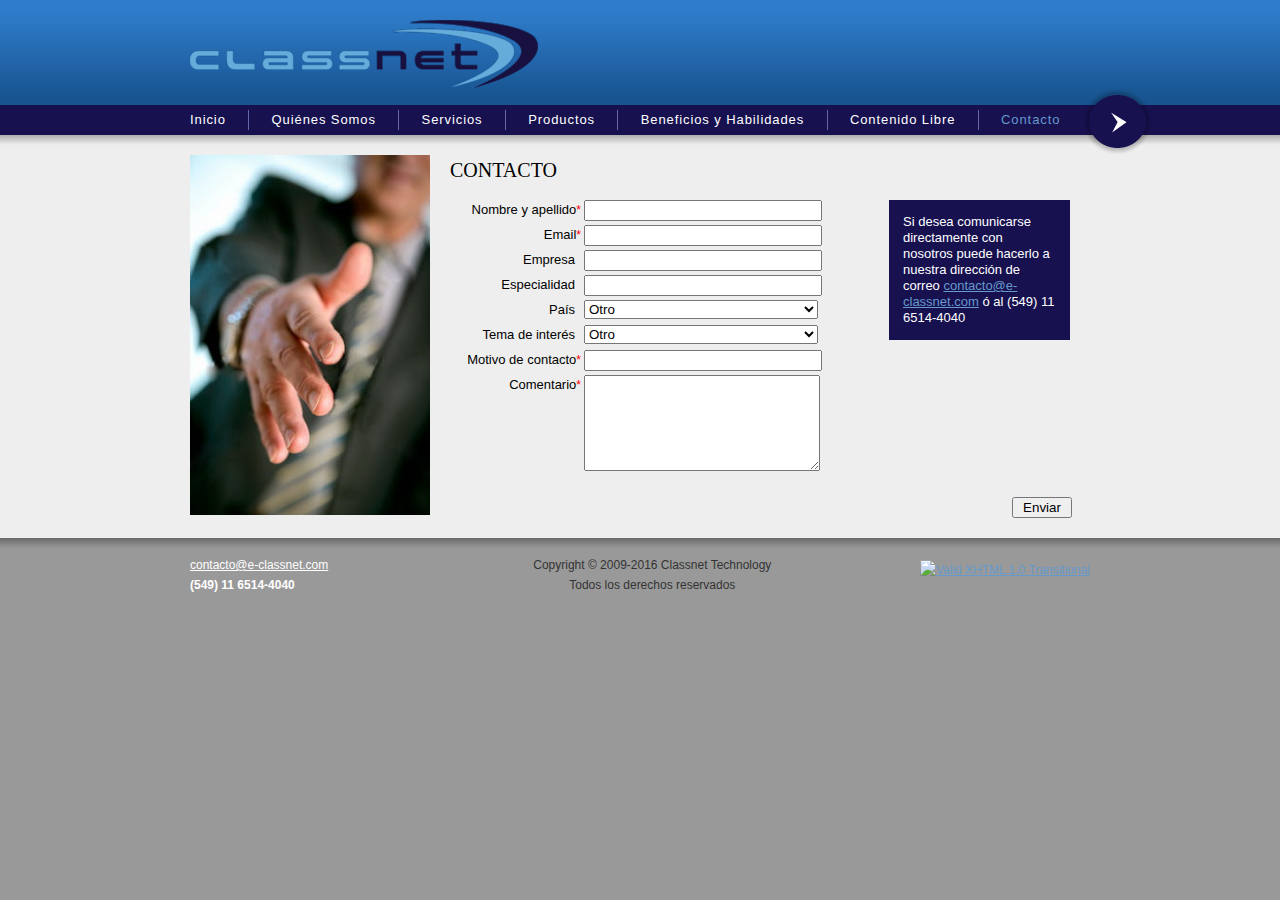
==== contacto/index.html @ 324c37cd "Crawled from Heroku" ====
<!DOCTYPE html PUBLIC "-//W3C//DTD XHTML 1.0 Transitional//EN" "http://www.w3.org/TR/xhtml1/DTD/xhtml1-transitional.dtd">
<html xmlns="http://www.w3.org/1999/xhtml" lang="es">
<head>
	<meta http-equiv="Content-Type" content="text/html; charset=utf-8" />
	<title>Classnet Technology - Contacto</title>
	<meta name='keywords' content='classnet,technology,consulting,consultoría,capacitación,formación,tablero de comando,sistema,SAP,parametrización,reportes,excel,access,balanced scorecard,ms-office,coaching informático,planillas,logística,auditorias,RR.HH.,finanzas,simuladores financieros,análisis de costos,optimización procesos' />
	<meta name='robots' content='index, follow' />
	<meta name='copyright' content='2009-2016 Classnet Technology' />
	<meta name='author' content='Ariel Flesler' />
	<meta name='language' content='es-ar' />
	<link href='/favicon.ico' rel='shortcut icon' type='image/x-icon' />
	<link href='/css/style.css' rel='stylesheet' type='text/css' />
	<script type='text/javascript' src='/js/common.js'></script>
	<!-- Last Modified: 1463144155 -->
</head>
<body>
	<!-- LOGO -->
	<div id="logo">
		<div class="center">
			<a id="logo_link" href="/">
				<img src='/images/logo.gif' alt='Classnet Technology' title='Classnet Technology' width='348' height='68' />
			</a>
		</div>
	</div>	
	<!-- MENU -->
	<div id="menu">
		<ul class="center">
			<li class='first'><a href='/'>Inicio</a></li>
			<li><a href='/quienes-somos/'>Quiénes Somos</a></li>
			<li><a href='/servicios/'>Servicios</a></li>
			<li><a href='/productos/'>Productos</a></li>
			<li><a href='/habilidades/'>Beneficios y Habilidades</a></li>
			<li><a href='/contenido-libre/'>Contenido Libre</a></li>
			<li class='selected'><a href='/contacto/'>Contacto</a></li>
			<li class="tour">
				<a class="tour" href="/">
					<span class='png' style='filter:progid:DXImageTransform.Microsoft.AlphaImageLoader(src=/images/tour-guiado.png)'><img src='/images/tour-guiado.png' alt='Tour Guiado' title='Tour Guiado' width='69' height='65' />
</span>				</a>
			</li>
		</ul>
	</div>
	<div id="menu_gradient">&nbsp;</div>
	<!-- MAIN -->
	<div id="contentWrap">
		<div id="content" class="center">
			<!-- SIDEBAR -->
			<div id="sidebar">
				<img src='/images/classnet_contacto.jpg' alt='Contacto' title='Contacto' width='240' height='360' />
			</div>
			<!-- CONTENT -->
			<div id="text">
				<h1>Contacto</h1>
<form action="." method="POST" id="contact">
	<fieldset>
		<ol>
			<li>
				<label for="name">Nombre y apellido<span>*</span></label>
				<input type="text" name="data[name]" id="name" />
			</li>
			<li>
				<label for="email">Email<span>*</span></label>
				<input type="text" name="data[email]" id="email" />
			</li>
			<li>
				<label for="company">Empresa</label>
				<input type="text" name="data[company]" id="company" />
			</li>
			<li>
				<label for="specialty">Especialidad</label>
				<input type="text" name="data[specialty]" id="specialty" />
			</li>
			<li>
				<label for="country">País</label>
				<select id="country" name="data[country]">
					<option value="" selected="selected">Otro</option>
					<option>Argentina</option>
					<option>Bolivia</option>
					<option>Brasil</option>
					<option>Chile</option>
					<option>Ecuador</option>
					<option>Paraguay</option>
					<option>Perú</option>
					<option>Uruguay</option>
					<option>Venezuela</option>
				</select>
			</li>
			<li id="provinceItem">
				<label for="province">Provincia</label>
				<select id="province" name="data[province]">
					<option value="" selected="selected">Elija una provincia</option>
					<option>Buenos Aires</option>
					<option>Catamarca</option>
					<option>Chaco</option>
					<option>Chubut</option>
					<option>Ciudad de Buenos Aires</option>
					<option>Córdoba</option>
					<option>Corrientes</option>
					<option>Entre Ríos</option>
					<option>Formosa</option>
					<option>Jujuy</option>
					<option>La Pampa</option>
					<option>La Rioja</option>
					<option>Misiones</option>
					<option>Neuquén</option>
					<option>Río Negro</option>
					<option>Salta</option>
					<option>San Juan</option>
					<option>San Luis</option>
					<option>Santa Cruz</option>
					<option>Santa Fe</option>
					<option>Santiago del Estero</option>
					<option>Tierra del Fuego</option>
					<option>Tucumán</option>
				</select>
			</li>
			<li>
				<label for="area">Tema de interés</label>
				<select id="area" name="data[area]">
					<option>SAP</option>
					<option>Tablero de comando</option>
					<option>Excel/Access</option>
					<option>Coaching Informático</option>
					<option selected="selected" value="">Otro</option>
				</select>
			</li>
			<li>
				<label for="subject">Motivo de contacto<span>*</span></label>
				<input type="text" name="data[subject]" id="subject" />
			</li>
			<li>
				<label for="message">Comentario<span>*</span></label>
				<textarea name="data[message]" id="message" rows="6"></textarea>
			</li>
		</ol>
		<input id="submit" name="submit" type="submit" value="Enviar" />
	</fieldset>
</form>
<script type="text/javascript" src="../js/validation.js"></script>

<div id="contact_card">
	Si desea comunicarse directamente con nosotros puede hacerlo a nuestra dirección de correo <script type='text/javascript'>email('contacto', 'e-classnet')</script><noscript><a href='mailto:contacto (at) e-classnet (dot) com'>contacto (at) e-classnet (dot) com</a></noscript> ó al (549) 11 6514-4040	
</div>
			</div>
		</div>
		<div id="content_gradient">&nbsp;</div>
	</div>
	<!-- FOOTER -->
	<div id="footer">
		<div class="center">
			<div class="left">
				<script type='text/javascript'>email('contacto', 'e-classnet')</script><noscript><a href='mailto:contacto (at) e-classnet (dot) com'>contacto (at) e-classnet (dot) com</a></noscript>				<p>(549) 11 6514-4040</p>
			</div>
			<div id="copyright">
				Copyright &copy; 2009-2016 Classnet Technology<br />
				Todos los derechos reservados
			</div>
			<div id="w3c">
				<a href="http://validator.w3.org/check?uri=referer">
					<img src="http://www.w3.org/Icons/valid-xhtml10" alt="Valid XHTML 1.0 Transitional" height="31" width="88" />
				</a>
			</div>
		</div>
	</div>	
	<!-- GOOGLE ANALYTICS -->
	<script type="text/javascript" src="http://www.google-analytics.com/ga.js"></script>
	<script type="text/javascript">
	try { _gat._getTracker("UA-2357772-9")._trackPageview(); } catch(err) {}
	</script>
</body>
</html>
---- css/style.css ----
/* PNG FIX */
span.png {
	_display:inline-block;
}

span.png img {
	_filter:progid:DXImageTransform.Microsoft.Alpha(opacity=0);
}
/* End PNG FIX */

body {
	font-family:Tahoma,Arial;
	font-size:13px;
	line-height:20px;
	background-color:#999;
	margin:0;
	height:100%;
	width:100%;
}

span.hilite {
	font-size:14px;
	font-weight:bold;
}

.left {
	float:left;
}

.right {
	float:right;
}

.error {
	color:red;
}

.small {
	font-size:11px;
	line-height:16px;
	margin:15px 0pt 0pt;
}

a {
	color:#69C;
	text-decoration:underline;
}

img {
	border:0;
}

/* H's */

h1 {
	/*background-color:#999;*/
	font-size:20px;
	font-weight:normal;
	font-family:Verdana;
	height:20px;
	margin:0 0 20px 0;
	padding:0px;
	text-transform:uppercase;
}
h1 span {
	background:#EEE none repeat scroll 0%;
	padding:0px 10px 0px 0px;
}

h2 {
	font-size:17px;
	font-weight:bold;
}

.sub-title {
	text-decoration:underline;
	font-size:13px;
	text-transform:uppercase;
	display:inline;
}

ul, li{
	margin:0;
	padding:0;
}

ul {
	margin-left:20px;
}

/* Layout */

#logo, #menu, #footer, #menu_gradient, #contentWrap, #content_gradient {
	width:100%;
}

.center {
	clear:both;
	margin:0 auto;
	width:900px;
	display:block;
	position:relative;
}

/* INICIO */

#inicio strong {
}

/* HABILIDADES */

#habilidades h2 {
	margin:4px 0;
}

#habilidades p {
	margin:4px 0 0 0;
}
/* SERVICIOS */

#servicios h2 {
	margin:4px 0;
}

#servicios p {
	margin:7px 0 10px 0;
}

/* CONTENIDO LIBRE */

#contenido-libre h2 {
	margin-bottom:4px;
}



#logo {
	position:relative;
	height:65px;
	padding:20px 0;
	background:#195795 url(../images/degrade_header.jpg) repeat-x;
}

#logo #logo_link {
	float:left;
}

#menu {
	clear:both;
	height:20px;
	padding:5px 0;
	background:#171150;
	
}
#menu ul {
	padding:0;
}
#menu ul li {
	float:left;
	list-style-image:none;
	list-style-type:none;
	text-align:center;
	padding:0 1.72em;
	
	border-color:#66A;
	border-style:solid;
	border-width:0 0 0 1px;
	position:relative;
}

#menu a:hover, #menu li.selected a {
	color:#69C;
}

#menu ul li.first {
	border-left-width:0;
	padding-left:0;
}

#menu a {
	display:block;
	float:left;
	font-size:13px;
	/*font-weight:bold;*/
	text-decoration:none;
	color:white;
	font-family:Arial;
	letter-spacing:0.07em;
}

#menu ul li.tour {
	position:relative;
	padding:0;
	border:none;
}

#menu ul li.tour a {
	top:-21px;
	position:absolute;
}

#menu_gradient {
	background:#EEE url(../images/degrade_top.jpg) repeat-x left top;
	height:20px;	
}

#contentWrap{
	background-color:#EEE;
}

#content {
	overflow:hidden;
	position:relative;
	min-height:383px;
	_height:383px; /* IE6 */
}

#sidebar {
	float:left;
	width:250px;
	height:350px;
}

#sidebar img {
	display:block;
	background-color:#DDD;
	font-size:0;
}

#text {
	float:left;
	padding:5px 10px 20px 10px;
	width:620px;
}

#text a.back {
	position:absolute;
	right:20px;
	top:350px;
}

#text .important {
	color:#171150;
}

#content_gradient {
	background:url(../images/degrade_footer.jpg) repeat-x left bottom;
	height:11px;	
}

#foot_text {
	color:#A8A8A8;
	font-size:10px;
	line-height:13px;
	margin:20px 0pt 0pt;
	padding-left:50px;
}
#footer {
	background:#999;
	font-size:12px;
	padding-top:6px;
}

#footer .left p {
	margin:0;
	font-weight:bold;
	color:white;
}
#footer .left a {
	color:white;
	text-decoration:underline;
}

#footer #copyright {
	color:#333;
	text-align:center;
	float:left;
	margin-left:205px;
}

#footer #w3c {
	float:right;
	padding-top:5px;
}


/* Contacto */

#contact {
	width:420px;
	float:left;
}

#contact fieldset {
	border:0;
	margin:0;
	padding:0;
}

#contact ol {
	list-style:none;
	margin:0;
	padding:0;
}

#contact li {
	clear:left;
	padding:0;
	height:25px;
}

.js #contact #provinceItem {
	display:none;
}

#contact label, #contact li input, #contact textarea {
	float:left;
	/*display:block;*/
	width:230px;
}

#contact select {
	width:234px;
}

#contact #submit{
	position:absolute;
	top:342px;
	right:0;
	width:60px;
	clear:left;
	margin-right:18px;
}

#contact label {
	margin-right:9px;
	text-align:right;
	width:125px;
}

#contact label span {
	color:red;
	font-size:12px;
	padding-right:1px;
	margin-right:-7px;
}

#contact_card {
	background:#171150 none repeat scroll 0%;
	color:white;
	float:right;
	line-height:16px;
	padding:14px;
	width:153px;
}

/* Post contacto */
#post-contact {
	margin:30px auto;
	font-size:16px;
	width:400px;
	text-align:center;
}
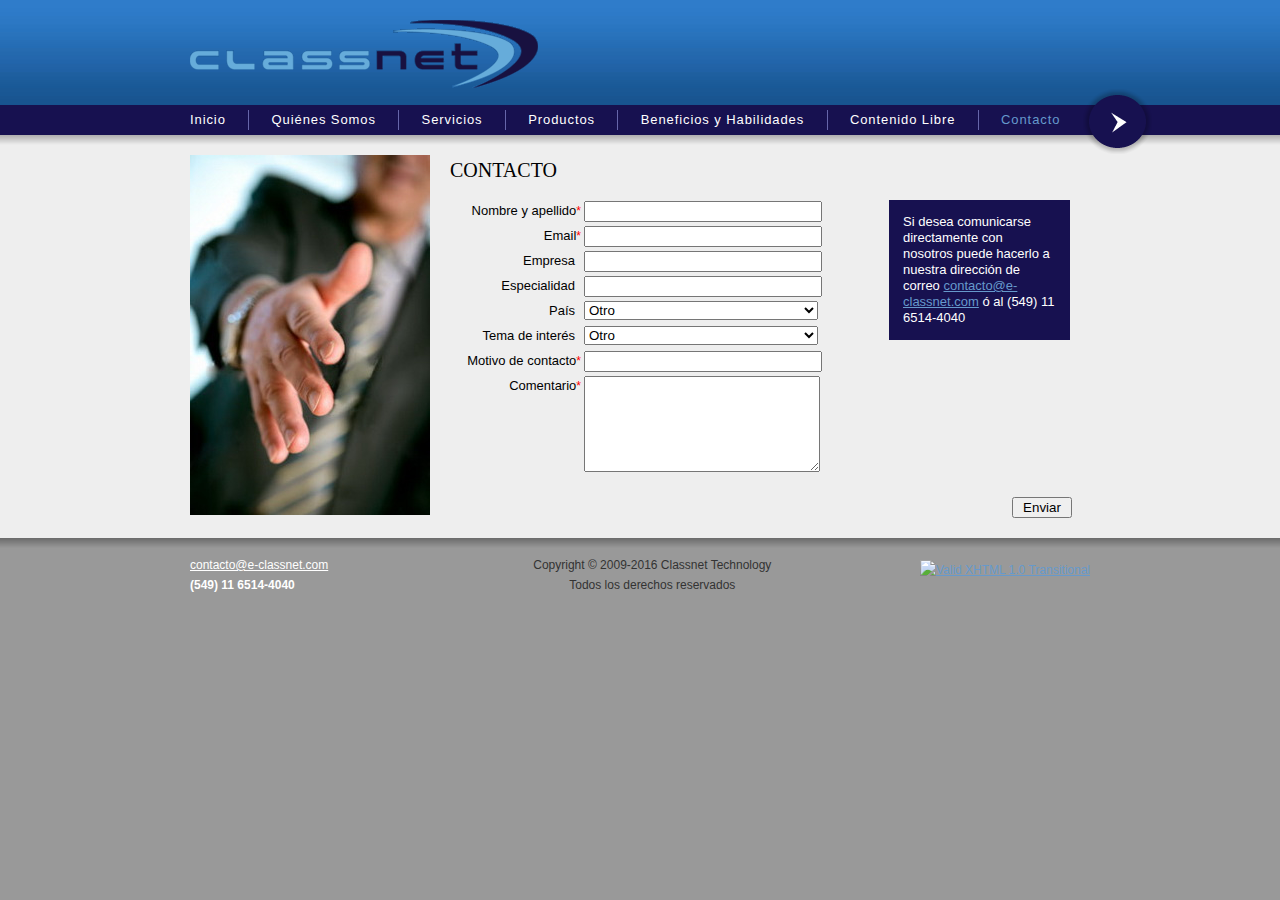
==== commit a1ae07c3: "Several fixes" ====
--- a/contacto/index.html
+++ b/contacto/index.html
@@ -3,38 +3,38 @@
 <head>
 	<meta http-equiv="Content-Type" content="text/html; charset=utf-8" />
 	<title>Classnet Technology - Contacto</title>
-	<meta name='keywords' content='classnet,technology,consulting,consultoría,capacitación,formación,tablero de comando,sistema,SAP,parametrización,reportes,excel,access,balanced scorecard,ms-office,coaching informático,planillas,logística,auditorias,RR.HH.,finanzas,simuladores financieros,análisis de costos,optimización procesos' />
-	<meta name='robots' content='index, follow' />
-	<meta name='copyright' content='2009-2016 Classnet Technology' />
-	<meta name='author' content='Ariel Flesler' />
-	<meta name='language' content='es-ar' />
-	<link href='/favicon.ico' rel='shortcut icon' type='image/x-icon' />
-	<link href='/css/style.css' rel='stylesheet' type='text/css' />
-	<script type='text/javascript' src='/js/common.js'></script>
-	<!-- Last Modified: 1463144155 -->
+	<meta name='keywords' content='classnet,technology,consulting,consultoría,capacitación,formación,tablero de comando,sistema,SAP,parametrización,reportes,excel,access,balanced scorecard,ms-office,coaching informático,planillas,logística,auditorias,RR.HH.,finanzas,simuladores financieros,análisis de costos,optimización procesos' />
+	<meta name='robots' content='index, follow' />
+	<meta name='copyright' content='2009-2016 Classnet Technology' />
+	<meta name='author' content='Ariel Flesler' />
+	<meta name='language' content='es-ar' />
+	<link href='/favicon.ico' rel='shortcut icon' type='image/x-icon' />
+	<link href='/css/style.css' rel='stylesheet' type='text/css' />
+	<script type='text/javascript' src='/js/common.js'></script>
+	<!-- Last Modified: 1463144155 -->
 </head>
 <body>
 	<!-- LOGO -->
 	<div id="logo">
 		<div class="center">
 			<a id="logo_link" href="/">
-				<img src='/images/logo.gif' alt='Classnet Technology' title='Classnet Technology' width='348' height='68' />
+				<img src='/images/logo.gif' alt='Classnet Technology' title='Classnet Technology' width='348' height='68' />
 			</a>
 		</div>
 	</div>	
 	<!-- MENU -->
 	<div id="menu">
 		<ul class="center">
-			<li class='first'><a href='/'>Inicio</a></li>
-			<li><a href='/quienes-somos/'>Quiénes Somos</a></li>
-			<li><a href='/servicios/'>Servicios</a></li>
-			<li><a href='/productos/'>Productos</a></li>
-			<li><a href='/habilidades/'>Beneficios y Habilidades</a></li>
-			<li><a href='/contenido-libre/'>Contenido Libre</a></li>
-			<li class='selected'><a href='/contacto/'>Contacto</a></li>
+			<li class='first'><a href='/'>Inicio</a></li>
+			<li><a href='/quienes-somos/'>Quiénes Somos</a></li>
+			<li><a href='/servicios/'>Servicios</a></li>
+			<li><a href='/productos/'>Productos</a></li>
+			<li><a href='/habilidades/'>Beneficios y Habilidades</a></li>
+			<li><a href='/contenido-libre/'>Contenido Libre</a></li>
+			<li class='selected'><a href='/contacto/'>Contacto</a></li>
 			<li class="tour">
 				<a class="tour" href="/">
-					<span class='png' style='filter:progid:DXImageTransform.Microsoft.AlphaImageLoader(src=/images/tour-guiado.png)'><img src='/images/tour-guiado.png' alt='Tour Guiado' title='Tour Guiado' width='69' height='65' />
+					<span class='png' style='filter:progid:DXImageTransform.Microsoft.AlphaImageLoader(src=/images/tour-guiado.png)'><img src='/images/tour-guiado.png' alt='Tour Guiado' title='Tour Guiado' width='69' height='65' />
 </span>				</a>
 			</li>
 		</ul>
@@ -45,101 +45,105 @@
 		<div id="content" class="center">
 			<!-- SIDEBAR -->
 			<div id="sidebar">
-				<img src='/images/classnet_contacto.jpg' alt='Contacto' title='Contacto' width='240' height='360' />
+				<img src='/images/classnet_contacto.jpg' alt='Contacto' title='Contacto' width='240' height='360' />
 			</div>
 			<!-- CONTENT -->
 			<div id="text">
 				<h1>Contacto</h1>
-<form action="." method="POST" id="contact">
-	<fieldset>
-		<ol>
-			<li>
-				<label for="name">Nombre y apellido<span>*</span></label>
-				<input type="text" name="data[name]" id="name" />
-			</li>
-			<li>
-				<label for="email">Email<span>*</span></label>
-				<input type="text" name="data[email]" id="email" />
-			</li>
-			<li>
-				<label for="company">Empresa</label>
-				<input type="text" name="data[company]" id="company" />
-			</li>
-			<li>
-				<label for="specialty">Especialidad</label>
-				<input type="text" name="data[specialty]" id="specialty" />
-			</li>
-			<li>
-				<label for="country">País</label>
-				<select id="country" name="data[country]">
-					<option value="" selected="selected">Otro</option>
-					<option>Argentina</option>
-					<option>Bolivia</option>
-					<option>Brasil</option>
-					<option>Chile</option>
-					<option>Ecuador</option>
-					<option>Paraguay</option>
-					<option>Perú</option>
-					<option>Uruguay</option>
-					<option>Venezuela</option>
-				</select>
-			</li>
-			<li id="provinceItem">
-				<label for="province">Provincia</label>
-				<select id="province" name="data[province]">
-					<option value="" selected="selected">Elija una provincia</option>
-					<option>Buenos Aires</option>
-					<option>Catamarca</option>
-					<option>Chaco</option>
-					<option>Chubut</option>
-					<option>Ciudad de Buenos Aires</option>
-					<option>Córdoba</option>
-					<option>Corrientes</option>
-					<option>Entre Ríos</option>
-					<option>Formosa</option>
-					<option>Jujuy</option>
-					<option>La Pampa</option>
-					<option>La Rioja</option>
-					<option>Misiones</option>
-					<option>Neuquén</option>
-					<option>Río Negro</option>
-					<option>Salta</option>
-					<option>San Juan</option>
-					<option>San Luis</option>
-					<option>Santa Cruz</option>
-					<option>Santa Fe</option>
-					<option>Santiago del Estero</option>
-					<option>Tierra del Fuego</option>
-					<option>Tucumán</option>
-				</select>
-			</li>
-			<li>
-				<label for="area">Tema de interés</label>
-				<select id="area" name="data[area]">
-					<option>SAP</option>
-					<option>Tablero de comando</option>
-					<option>Excel/Access</option>
-					<option>Coaching Informático</option>
-					<option selected="selected" value="">Otro</option>
-				</select>
-			</li>
-			<li>
-				<label for="subject">Motivo de contacto<span>*</span></label>
-				<input type="text" name="data[subject]" id="subject" />
-			</li>
-			<li>
-				<label for="message">Comentario<span>*</span></label>
-				<textarea name="data[message]" id="message" rows="6"></textarea>
-			</li>
-		</ol>
-		<input id="submit" name="submit" type="submit" value="Enviar" />
-	</fieldset>
-</form>
-<script type="text/javascript" src="../js/validation.js"></script>
 
-<div id="contact_card">
-	Si desea comunicarse directamente con nosotros puede hacerlo a nuestra dirección de correo <script type='text/javascript'>email('contacto', 'e-classnet')</script><noscript><a href='mailto:contacto (at) e-classnet (dot) com'>contacto (at) e-classnet (dot) com</a></noscript> ó al (549) 11 6514-4040	
-</div>
+				<form method="POST" action="http://e-s.herokuapp.com/form?redir=/gracias/" id="contact">
+					<img src="http://e-s.herokuapp.com/ping" width="1" height="1" />
+					<input type="hidden" name="to" value="contacto@e-classnet.com">
+					<input type="hidden" name="token" value="eyJpc3MiOiJFYWFTIiwic3ViIjoiY29udGFjdG9AZS1jbGFzc25ldC5jb20ifQ.-YAkyUlcUPa4j7dqkZ284TDwTpguQN6KoMQ2Z_lcikw">
+					<fieldset>
+						<ol>
+							<li>
+								<label for="name">Nombre y apellido<span>*</span></label>
+								<input type="text" name="name" id="name" required="required" />
+							</li>
+							<li>
+								<label for="email">Email<span>*</span></label>
+								<input type="email" name="email" id="email" required="required" />
+							</li>
+							<li>
+								<label for="company">Empresa</label>
+								<input type="text" name="company" id="company" />
+							</li>
+							<li>
+								<label for="specialty">Especialidad</label>
+								<input type="text" name="specialty" id="specialty" />
+							</li>
+							<li>
+								<label for="country">País</label>
+								<select id="country" name="country">
+									<option value="" selected="selected">Otro</option>
+									<option>Argentina</option>
+									<option>Bolivia</option>
+									<option>Brasil</option>
+									<option>Chile</option>
+									<option>Ecuador</option>
+									<option>Paraguay</option>
+									<option>Perú</option>
+									<option>Uruguay</option>
+									<option>Venezuela</option>
+								</select>
+							</li>
+							<li id="provinceItem">
+								<label for="province">Provincia</label>
+								<select id="province" name="province">
+									<option value="" selected="selected">Elija una provincia</option>
+									<option>Buenos Aires</option>
+									<option>Catamarca</option>
+									<option>Chaco</option>
+									<option>Chubut</option>
+									<option>Ciudad de Buenos Aires</option>
+									<option>Córdoba</option>
+									<option>Corrientes</option>
+									<option>Entre Ríos</option>
+									<option>Formosa</option>
+									<option>Jujuy</option>
+									<option>La Pampa</option>
+									<option>La Rioja</option>
+									<option>Misiones</option>
+									<option>Neuquén</option>
+									<option>Río Negro</option>
+									<option>Salta</option>
+									<option>San Juan</option>
+									<option>San Luis</option>
+									<option>Santa Cruz</option>
+									<option>Santa Fe</option>
+									<option>Santiago del Estero</option>
+									<option>Tierra del Fuego</option>
+									<option>Tucumán</option>
+								</select>
+							</li>
+							<li>
+								<label for="area">Tema de interés</label>
+								<select id="area" name="area">
+									<option>SAP</option>
+									<option>Tablero de comando</option>
+									<option>Excel/Access</option>
+									<option>Coaching Informático</option>
+									<option selected="selected" value="">Otro</option>
+								</select>
+							</li>
+							<li>
+								<label for="subject">Motivo de contacto<span>*</span></label>
+								<input type="text" name="subject" id="subject" required="required" />
+							</li>
+							<li>
+								<label for="message">Comentario<span>*</span></label>
+								<textarea name="message" id="message" rows="6" required="required"></textarea>
+							</li>
+						</ol>
+						<input id="submit" type="submit" value="Enviar" />
+					</fieldset>
+				</form>
+				<script type="text/javascript" src="../js/validation.js"></script>
+
+				<div id="contact_card">
+					Si desea comunicarse directamente con nosotros puede hacerlo a nuestra dirección de correo <a href="mailto:contacto@e-classnet.com">contacto@e-classnet.com</a> ó al (549) 11 6514-4040	
+				</div>
 			</div>
 		</div>
 		<div id="content_gradient">&nbsp;</div>
@@ -148,7 +152,7 @@
 	<div id="footer">
 		<div class="center">
 			<div class="left">
-				<script type='text/javascript'>email('contacto', 'e-classnet')</script><noscript><a href='mailto:contacto (at) e-classnet (dot) com'>contacto (at) e-classnet (dot) com</a></noscript>				<p>(549) 11 6514-4040</p>
+				<a href="mailto:contacto@e-classnet.com">contacto@e-classnet.com</a>				<p>(549) 11 6514-4040</p>
 			</div>
 			<div id="copyright">
 				Copyright &copy; 2009-2016 Classnet Technology<br />
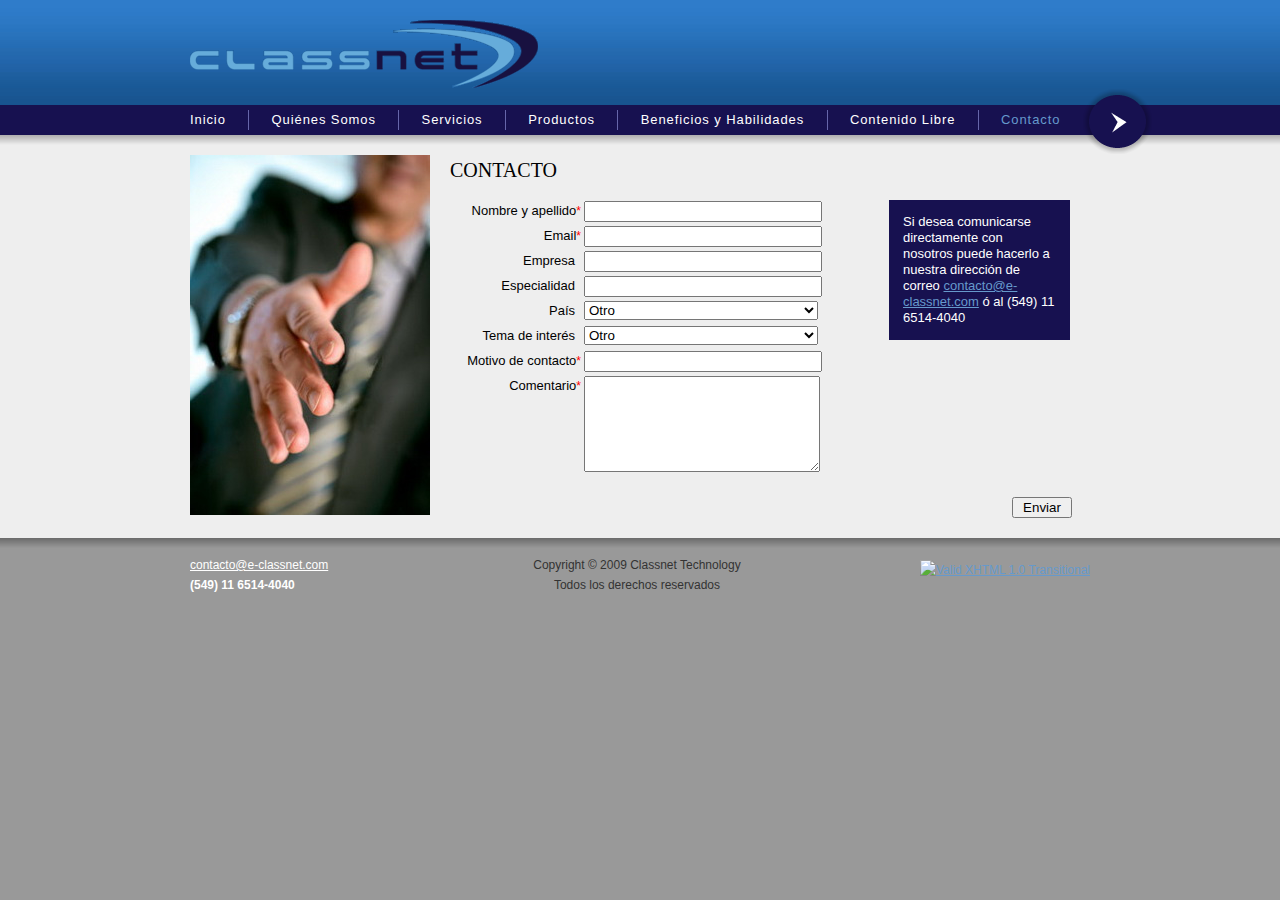
==== commit 93e84dd3: "Updated copyright notice, to not include an end year" ====
--- a/contacto/index.html
+++ b/contacto/index.html
@@ -1,174 +1,174 @@
-<!DOCTYPE html PUBLIC "-//W3C//DTD XHTML 1.0 Transitional//EN" "http://www.w3.org/TR/xhtml1/DTD/xhtml1-transitional.dtd">
-<html xmlns="http://www.w3.org/1999/xhtml" lang="es">
-<head>
-	<meta http-equiv="Content-Type" content="text/html; charset=utf-8" />
-	<title>Classnet Technology - Contacto</title>
-	<meta name='keywords' content='classnet,technology,consulting,consultoría,capacitación,formación,tablero de comando,sistema,SAP,parametrización,reportes,excel,access,balanced scorecard,ms-office,coaching informático,planillas,logística,auditorias,RR.HH.,finanzas,simuladores financieros,análisis de costos,optimización procesos' />
-	<meta name='robots' content='index, follow' />
-	<meta name='copyright' content='2009-2016 Classnet Technology' />
-	<meta name='author' content='Ariel Flesler' />
-	<meta name='language' content='es-ar' />
-	<link href='/favicon.ico' rel='shortcut icon' type='image/x-icon' />
-	<link href='/css/style.css' rel='stylesheet' type='text/css' />
-	<script type='text/javascript' src='/js/common.js'></script>
-	<!-- Last Modified: 1463144155 -->
-</head>
-<body>
-	<!-- LOGO -->
-	<div id="logo">
-		<div class="center">
-			<a id="logo_link" href="/">
-				<img src='/images/logo.gif' alt='Classnet Technology' title='Classnet Technology' width='348' height='68' />
-			</a>
-		</div>
-	</div>	
-	<!-- MENU -->
-	<div id="menu">
-		<ul class="center">
-			<li class='first'><a href='/'>Inicio</a></li>
-			<li><a href='/quienes-somos/'>Quiénes Somos</a></li>
-			<li><a href='/servicios/'>Servicios</a></li>
-			<li><a href='/productos/'>Productos</a></li>
-			<li><a href='/habilidades/'>Beneficios y Habilidades</a></li>
-			<li><a href='/contenido-libre/'>Contenido Libre</a></li>
-			<li class='selected'><a href='/contacto/'>Contacto</a></li>
-			<li class="tour">
-				<a class="tour" href="/">
-					<span class='png' style='filter:progid:DXImageTransform.Microsoft.AlphaImageLoader(src=/images/tour-guiado.png)'><img src='/images/tour-guiado.png' alt='Tour Guiado' title='Tour Guiado' width='69' height='65' />
-</span>				</a>
-			</li>
-		</ul>
-	</div>
-	<div id="menu_gradient">&nbsp;</div>
-	<!-- MAIN -->
-	<div id="contentWrap">
-		<div id="content" class="center">
-			<!-- SIDEBAR -->
-			<div id="sidebar">
-				<img src='/images/classnet_contacto.jpg' alt='Contacto' title='Contacto' width='240' height='360' />
-			</div>
-			<!-- CONTENT -->
-			<div id="text">
-				<h1>Contacto</h1>
-
-				<form method="POST" action="http://e-s.herokuapp.com/form?redir=/gracias/" id="contact">
-					<img src="http://e-s.herokuapp.com/ping" width="1" height="1" />
-					<input type="hidden" name="to" value="contacto@e-classnet.com">
-					<input type="hidden" name="token" value="eyJpc3MiOiJFYWFTIiwic3ViIjoiY29udGFjdG9AZS1jbGFzc25ldC5jb20ifQ.-YAkyUlcUPa4j7dqkZ284TDwTpguQN6KoMQ2Z_lcikw">
-					<fieldset>
-						<ol>
-							<li>
-								<label for="name">Nombre y apellido<span>*</span></label>
-								<input type="text" name="name" id="name" required="required" />
-							</li>
-							<li>
-								<label for="email">Email<span>*</span></label>
-								<input type="email" name="email" id="email" required="required" />
-							</li>
-							<li>
-								<label for="company">Empresa</label>
-								<input type="text" name="company" id="company" />
-							</li>
-							<li>
-								<label for="specialty">Especialidad</label>
-								<input type="text" name="specialty" id="specialty" />
-							</li>
-							<li>
-								<label for="country">País</label>
-								<select id="country" name="country">
-									<option value="" selected="selected">Otro</option>
-									<option>Argentina</option>
-									<option>Bolivia</option>
-									<option>Brasil</option>
-									<option>Chile</option>
-									<option>Ecuador</option>
-									<option>Paraguay</option>
-									<option>Perú</option>
-									<option>Uruguay</option>
-									<option>Venezuela</option>
-								</select>
-							</li>
-							<li id="provinceItem">
-								<label for="province">Provincia</label>
-								<select id="province" name="province">
-									<option value="" selected="selected">Elija una provincia</option>
-									<option>Buenos Aires</option>
-									<option>Catamarca</option>
-									<option>Chaco</option>
-									<option>Chubut</option>
-									<option>Ciudad de Buenos Aires</option>
-									<option>Córdoba</option>
-									<option>Corrientes</option>
-									<option>Entre Ríos</option>
-									<option>Formosa</option>
-									<option>Jujuy</option>
-									<option>La Pampa</option>
-									<option>La Rioja</option>
-									<option>Misiones</option>
-									<option>Neuquén</option>
-									<option>Río Negro</option>
-									<option>Salta</option>
-									<option>San Juan</option>
-									<option>San Luis</option>
-									<option>Santa Cruz</option>
-									<option>Santa Fe</option>
-									<option>Santiago del Estero</option>
-									<option>Tierra del Fuego</option>
-									<option>Tucumán</option>
-								</select>
-							</li>
-							<li>
-								<label for="area">Tema de interés</label>
-								<select id="area" name="area">
-									<option>SAP</option>
-									<option>Tablero de comando</option>
-									<option>Excel/Access</option>
-									<option>Coaching Informático</option>
-									<option selected="selected" value="">Otro</option>
-								</select>
-							</li>
-							<li>
-								<label for="subject">Motivo de contacto<span>*</span></label>
-								<input type="text" name="subject" id="subject" required="required" />
-							</li>
-							<li>
-								<label for="message">Comentario<span>*</span></label>
-								<textarea name="message" id="message" rows="6" required="required"></textarea>
-							</li>
-						</ol>
-						<input id="submit" type="submit" value="Enviar" />
-					</fieldset>
-				</form>
-				<script type="text/javascript" src="../js/validation.js"></script>
-
-				<div id="contact_card">
-					Si desea comunicarse directamente con nosotros puede hacerlo a nuestra dirección de correo <a href="mailto:contacto@e-classnet.com">contacto@e-classnet.com</a> ó al (549) 11 6514-4040	
-				</div>
-			</div>
-		</div>
-		<div id="content_gradient">&nbsp;</div>
-	</div>
-	<!-- FOOTER -->
-	<div id="footer">
-		<div class="center">
-			<div class="left">
-				<a href="mailto:contacto@e-classnet.com">contacto@e-classnet.com</a>				<p>(549) 11 6514-4040</p>
-			</div>
-			<div id="copyright">
-				Copyright &copy; 2009-2016 Classnet Technology<br />
-				Todos los derechos reservados
-			</div>
-			<div id="w3c">
-				<a href="http://validator.w3.org/check?uri=referer">
-					<img src="http://www.w3.org/Icons/valid-xhtml10" alt="Valid XHTML 1.0 Transitional" height="31" width="88" />
-				</a>
-			</div>
-		</div>
-	</div>	
-	<!-- GOOGLE ANALYTICS -->
-	<script type="text/javascript" src="http://www.google-analytics.com/ga.js"></script>
-	<script type="text/javascript">
-	try { _gat._getTracker("UA-2357772-9")._trackPageview(); } catch(err) {}
-	</script>
-</body>
+<!DOCTYPE html PUBLIC "-//W3C//DTD XHTML 1.0 Transitional//EN" "http://www.w3.org/TR/xhtml1/DTD/xhtml1-transitional.dtd">
+<html xmlns="http://www.w3.org/1999/xhtml" lang="es">
+<head>
+	<meta http-equiv="Content-Type" content="text/html; charset=utf-8" />
+	<title>Classnet Technology - Contacto</title>
+	<meta name='keywords' content='classnet,technology,consulting,consultoría,capacitación,formación,tablero de comando,sistema,SAP,parametrización,reportes,excel,access,balanced scorecard,ms-office,coaching informático,planillas,logística,auditorias,RR.HH.,finanzas,simuladores financieros,análisis de costos,optimización procesos' />
+	<meta name='robots' content='index, follow' />
+	<meta name='copyright' content='2009 Classnet Technology' />
+	<meta name='author' content='Ariel Flesler' />
+	<meta name='language' content='es-ar' />
+	<link href='/favicon.ico' rel='shortcut icon' type='image/x-icon' />
+	<link href='/css/style.css' rel='stylesheet' type='text/css' />
+	<script type='text/javascript' src='/js/common.js'></script>
+	<!-- Last Modified: 1463144155 -->
+</head>
+<body>
+	<!-- LOGO -->
+	<div id="logo">
+		<div class="center">
+			<a id="logo_link" href="/">
+				<img src='/images/logo.gif' alt='Classnet Technology' title='Classnet Technology' width='348' height='68' />
+			</a>
+		</div>
+	</div>	
+	<!-- MENU -->
+	<div id="menu">
+		<ul class="center">
+			<li class='first'><a href='/'>Inicio</a></li>
+			<li><a href='/quienes-somos/'>Quiénes Somos</a></li>
+			<li><a href='/servicios/'>Servicios</a></li>
+			<li><a href='/productos/'>Productos</a></li>
+			<li><a href='/habilidades/'>Beneficios y Habilidades</a></li>
+			<li><a href='/contenido-libre/'>Contenido Libre</a></li>
+			<li class='selected'><a href='/contacto/'>Contacto</a></li>
+			<li class="tour">
+				<a class="tour" href="/">
+					<span class='png' style='filter:progid:DXImageTransform.Microsoft.AlphaImageLoader(src=/images/tour-guiado.png)'><img src='/images/tour-guiado.png' alt='Tour Guiado' title='Tour Guiado' width='69' height='65' />
+</span>				</a>
+			</li>
+		</ul>
+	</div>
+	<div id="menu_gradient">&nbsp;</div>
+	<!-- MAIN -->
+	<div id="contentWrap">
+		<div id="content" class="center">
+			<!-- SIDEBAR -->
+			<div id="sidebar">
+				<img src='/images/classnet_contacto.jpg' alt='Contacto' title='Contacto' width='240' height='360' />
+			</div>
+			<!-- CONTENT -->
+			<div id="text">
+				<h1>Contacto</h1>
+
+				<form method="POST" action="http://e-s.herokuapp.com/form?redir=/gracias/" id="contact">
+					<img src="http://e-s.herokuapp.com/ping" width="1" height="1" />
+					<input type="hidden" name="to" value="contacto@e-classnet.com">
+					<input type="hidden" name="token" value="eyJpc3MiOiJFYWFTIiwic3ViIjoiY29udGFjdG9AZS1jbGFzc25ldC5jb20ifQ.-YAkyUlcUPa4j7dqkZ284TDwTpguQN6KoMQ2Z_lcikw">
+					<fieldset>
+						<ol>
+							<li>
+								<label for="name">Nombre y apellido<span>*</span></label>
+								<input type="text" name="name" id="name" required="required" />
+							</li>
+							<li>
+								<label for="email">Email<span>*</span></label>
+								<input type="email" name="email" id="email" required="required" />
+							</li>
+							<li>
+								<label for="company">Empresa</label>
+								<input type="text" name="company" id="company" />
+							</li>
+							<li>
+								<label for="specialty">Especialidad</label>
+								<input type="text" name="specialty" id="specialty" />
+							</li>
+							<li>
+								<label for="country">País</label>
+								<select id="country" name="country">
+									<option value="" selected="selected">Otro</option>
+									<option>Argentina</option>
+									<option>Bolivia</option>
+									<option>Brasil</option>
+									<option>Chile</option>
+									<option>Ecuador</option>
+									<option>Paraguay</option>
+									<option>Perú</option>
+									<option>Uruguay</option>
+									<option>Venezuela</option>
+								</select>
+							</li>
+							<li id="provinceItem">
+								<label for="province">Provincia</label>
+								<select id="province" name="province">
+									<option value="" selected="selected">Elija una provincia</option>
+									<option>Buenos Aires</option>
+									<option>Catamarca</option>
+									<option>Chaco</option>
+									<option>Chubut</option>
+									<option>Ciudad de Buenos Aires</option>
+									<option>Córdoba</option>
+									<option>Corrientes</option>
+									<option>Entre Ríos</option>
+									<option>Formosa</option>
+									<option>Jujuy</option>
+									<option>La Pampa</option>
+									<option>La Rioja</option>
+									<option>Misiones</option>
+									<option>Neuquén</option>
+									<option>Río Negro</option>
+									<option>Salta</option>
+									<option>San Juan</option>
+									<option>San Luis</option>
+									<option>Santa Cruz</option>
+									<option>Santa Fe</option>
+									<option>Santiago del Estero</option>
+									<option>Tierra del Fuego</option>
+									<option>Tucumán</option>
+								</select>
+							</li>
+							<li>
+								<label for="area">Tema de interés</label>
+								<select id="area" name="area">
+									<option>SAP</option>
+									<option>Tablero de comando</option>
+									<option>Excel/Access</option>
+									<option>Coaching Informático</option>
+									<option selected="selected" value="">Otro</option>
+								</select>
+							</li>
+							<li>
+								<label for="subject">Motivo de contacto<span>*</span></label>
+								<input type="text" name="subject" id="subject" required="required" />
+							</li>
+							<li>
+								<label for="message">Comentario<span>*</span></label>
+								<textarea name="message" id="message" rows="6" required="required"></textarea>
+							</li>
+						</ol>
+						<input id="submit" type="submit" value="Enviar" />
+					</fieldset>
+				</form>
+				<script type="text/javascript" src="../js/validation.js"></script>
+
+				<div id="contact_card">
+					Si desea comunicarse directamente con nosotros puede hacerlo a nuestra dirección de correo <a href="mailto:contacto@e-classnet.com">contacto@e-classnet.com</a> ó al (549) 11 6514-4040	
+				</div>
+			</div>
+		</div>
+		<div id="content_gradient">&nbsp;</div>
+	</div>
+	<!-- FOOTER -->
+	<div id="footer">
+		<div class="center">
+			<div class="left">
+				<a href="mailto:contacto@e-classnet.com">contacto@e-classnet.com</a>				<p>(549) 11 6514-4040</p>
+			</div>
+			<div id="copyright">
+				Copyright &copy; 2009 Classnet Technology<br />
+				Todos los derechos reservados
+			</div>
+			<div id="w3c">
+				<a href="http://validator.w3.org/check?uri=referer">
+					<img src="http://www.w3.org/Icons/valid-xhtml10" alt="Valid XHTML 1.0 Transitional" height="31" width="88" />
+				</a>
+			</div>
+		</div>
+	</div>	
+	<!-- GOOGLE ANALYTICS -->
+	<script type="text/javascript" src="http://www.google-analytics.com/ga.js"></script>
+	<script type="text/javascript">
+	try { _gat._getTracker("UA-2357772-9")._trackPageview(); } catch(err) {}
+	</script>
+</body>
 </html>